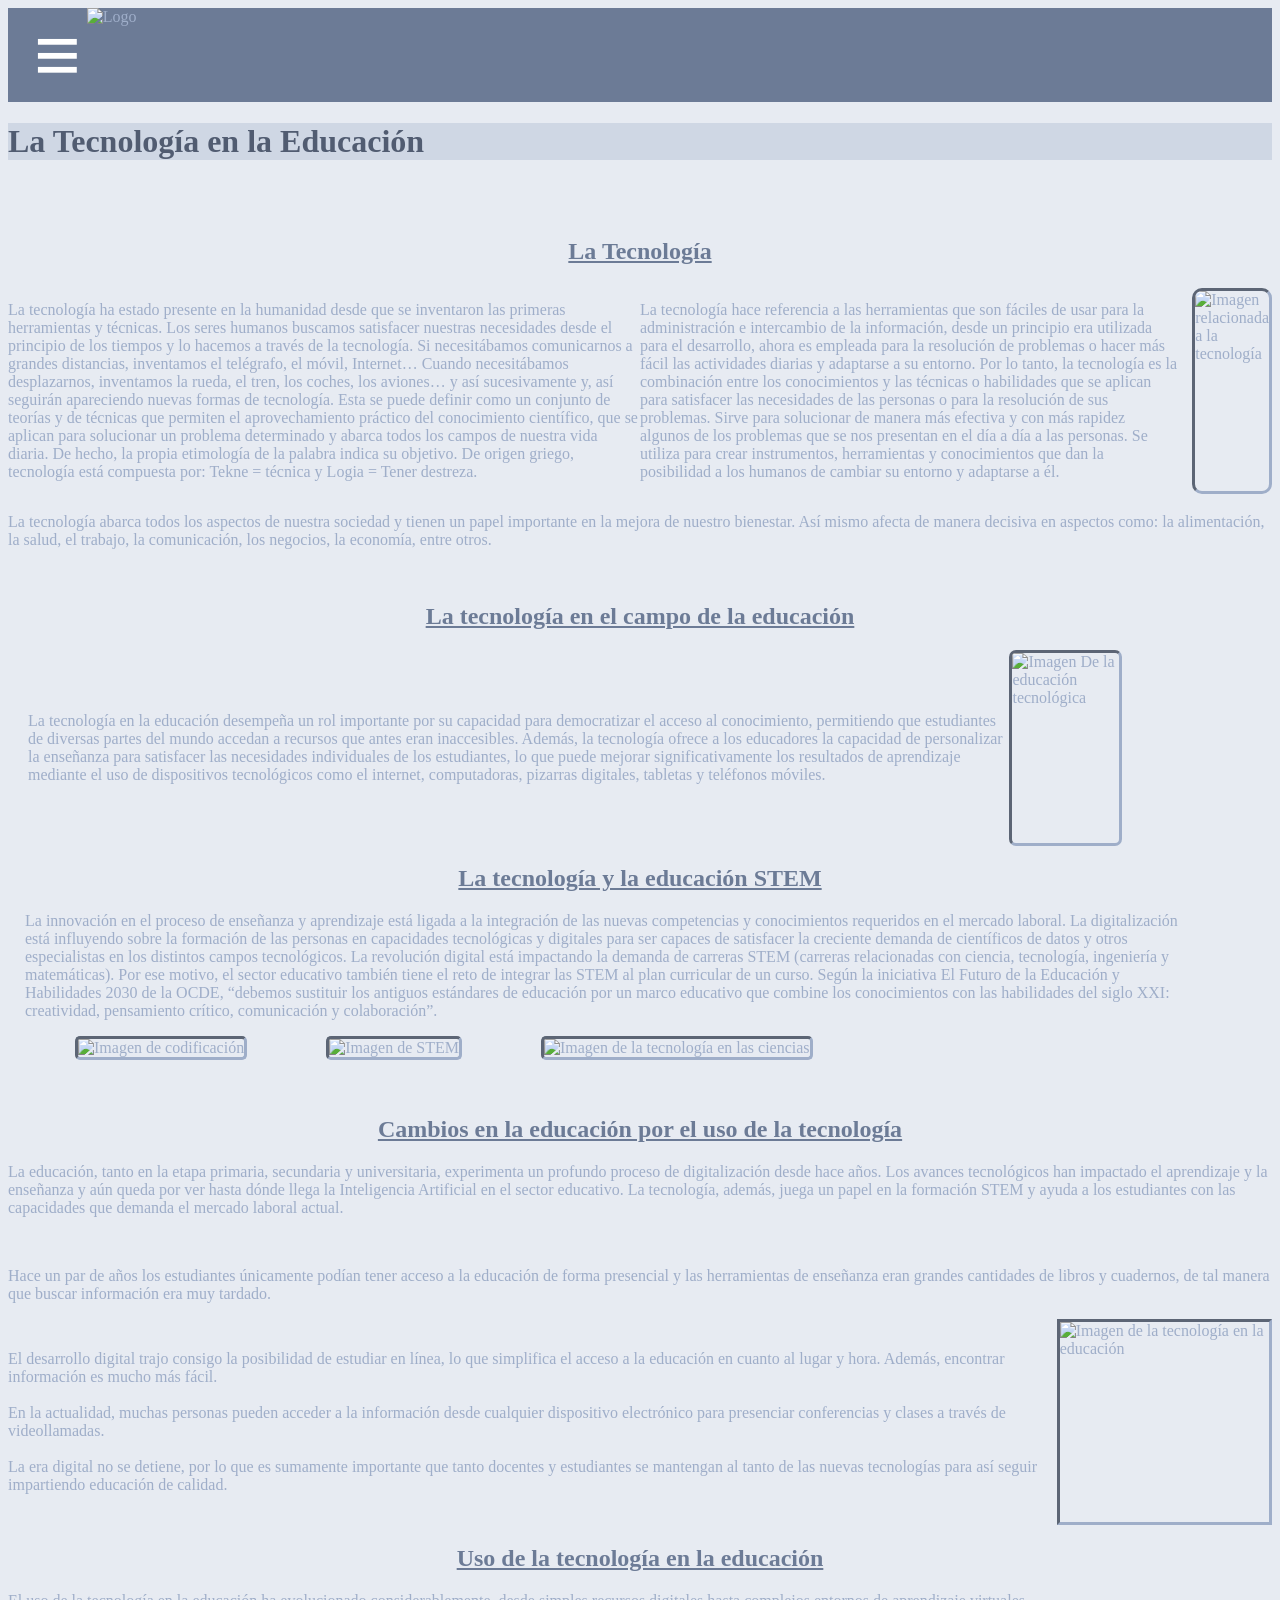
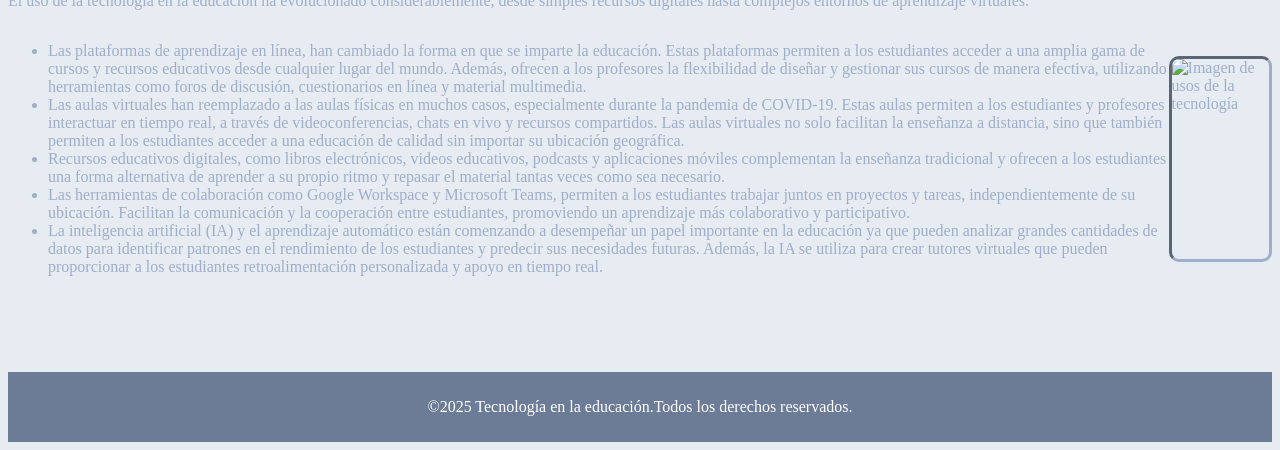
==== index.html @ 76643d91 "Add files via upload" ====
<!DOCTYPE html>
<html lang="es">
<head>
    <meta charset="UTF-8">
    <meta name="viewport" content="width-device-width, initial scale=1.0">
    <title> Tecnología </title>
    <link rel="stylesheet" href="styles.css">
    <link rel="icon" href="C:\Users\mygin\OneDrive\Desktop\Escuela\Astrocode\Logo Web.png" sizes="16x16" type="image/png">
</head>
<body>
    <header>      
     <nav>
        <img src="C:\Users\mygin\OneDrive\Desktop\Escuela\Astrocode\Logo Web 2.png" alt="Logo" class="logo">
        <div class="dropdown">
            <button class="drop">≡</button>
            <div class="btncontent">
        <ul>
            <li><a href="index.html">La Tecnología en la Educación</a></li>
            <li><a href="2.html">Impacto de la Tecnología</a></li>
            <li><a href="3.html">Beneficios y Desventajas</a></li>
            <li><a href="4.html">Sobre Mi</a></li>
        </ul>
        </div>
     </nav>
     
    </header>
    <main>
        <h1>La Tecnología en la Educación</h1>
        <br>
        <br>
        <h2>La Tecnología</h2>
        <section class="Que-es">
 
            <p>La tecnología ha estado presente en la humanidad desde que se inventaron las primeras
                herramientas y técnicas. Los seres humanos buscamos satisfacer nuestras necesidades desde el
                principio de los tiempos y lo hacemos a través de la tecnología. Si necesitábamos comunicarnos a
                grandes distancias, inventamos el telégrafo, el móvil, Internet… Cuando necesitábamos
                desplazarnos, inventamos la rueda, el tren, los coches, los aviones… y así sucesivamente y, así
                seguirán apareciendo nuevas formas de tecnología. 
                Esta se puede definir como un conjunto de teorías y de técnicas que permiten el
                aprovechamiento práctico del conocimiento científico, que se aplican para solucionar un problema
                determinado y abarca todos los campos de nuestra vida diaria. De hecho, la propia etimología de la
                palabra indica su objetivo. De origen griego, tecnología está compuesta por: Tekne = técnica y
                Logia = Tener destreza.
                
        </p>
        <br>
        <p>
            La tecnología hace referencia a las herramientas que son fáciles de usar para la administración e
intercambio de la información, desde un principio era utilizada para el desarrollo, ahora es empleada
para la resolución de problemas o hacer más fácil las actividades diarias y adaptarse a su entorno.
Por lo tanto, la tecnología es la combinación entre los conocimientos y las técnicas o habilidades
que se aplican para satisfacer las necesidades de las personas o para la resolución de sus
problemas. Sirve para solucionar de manera más efectiva y con más rapidez algunos de los
problemas que se nos presentan en el día a día a las personas. Se utiliza para crear instrumentos,
herramientas y conocimientos que dan la posibilidad a los humanos de cambiar su entorno y
adaptarse a él.

        </p>
        <br>
        <img src="https://www.santanderopenacademy.com/es/blog/ventajas-y-desventajas-de-la-tecnologia/_jcr_content/root/container/responsivegrid/image_688851163.coreimg.jpeg/1711962604161/ventajas-y-desventajas-de-la-tecnologia-3.jpeg" alt="Imagen relacionada a la tecnología" width="200" height="200">
        <br>
     </section>
     <p>
        La tecnología abarca todos los aspectos de nuestra sociedad y tienen un papel importante en la
        mejora de nuestro bienestar. Así mismo afecta de manera decisiva en aspectos como: la
        alimentación, la salud, el trabajo, la comunicación, los negocios, la economía, entre otros.
        
    </p>
     <br>
     <h2>La tecnología en el campo de la educación</h2>
<section class="Educación">
    <p>La tecnología en la educación desempeña un rol importante por su capacidad para democratizar el
            acceso al conocimiento, permitiendo que estudiantes de diversas partes del mundo accedan a
            recursos que antes eran inaccesibles. Además, la tecnología ofrece a los educadores la capacidad
            de personalizar la enseñanza para satisfacer las necesidades individuales de los estudiantes, lo que
            puede mejorar significativamente los resultados de aprendizaje mediante el uso de dispositivos
            tecnológicos como el internet, computadoras, pizarras digitales, tabletas y teléfonos móviles.</p>
            <img src="https://mx-media.hptiendaenlinea.com/magefan_blog/tecnolog_a_en_la_educaci_n.png" alt="Imagen De la educación tecnológica" width="400" height="190">
        </section>
        <h2> La tecnología y la educación STEM</h2>
       <section class="STEM">
        <p>La innovación en el proceso de enseñanza y aprendizaje está ligada a la integración de las nuevas
            competencias y conocimientos requeridos en el mercado laboral. La digitalización está influyendo
            sobre la formación de las personas en capacidades tecnológicas y digitales para ser capaces de
            satisfacer la creciente demanda de científicos de datos y otros especialistas en los distintos campos
            tecnológicos. La revolución digital está impactando la demanda de carreras STEM (carreras
            relacionadas con ciencia, tecnología, ingeniería y matemáticas). Por ese motivo, el sector educativo
            también tiene el reto de integrar las STEM al plan curricular de un curso.
            Según la iniciativa El Futuro de la Educación y Habilidades 2030 de la OCDE, “debemos sustituir los
            antiguos estándares de educación por un marco educativo que combine los conocimientos con las
            habilidades del siglo XXI: creatividad, pensamiento crítico, comunicación y colaboración”.</p>
            <img src="https://encrypted-tbn0.gstatic.com/images?q=tbn:ANd9GcRfpSJcdkv3bVQbDK3_Pq9EiF_lDE4hwrSgIA&s" alt="Imagen de codificación" width="350" height="175">
            <img src="https://d1fdkikjl8lfjy.cloudfront.net/wp-content/uploads/2019/06/STEM-Geekie-scaled.jpg" alt="Imagen de STEM" width="375" height="200"> 
            <img src="https://encrypted-tbn0.gstatic.com/images?q=tbn:ANd9GcRBDk2z1i4j56GW5R7_yhh-hSN_7xp4y3o0VA&s" alt="Imagen de la tecnología en las ciencias" width="350" height="175">
               </section>
        <br>
        <br>
        <h2>Cambios en la educación por el uso de la tecnología</h2>
        <section class="Cambios">
        <p>La educación, tanto en la etapa primaria, secundaria y universitaria, experimenta un profundo
            proceso de digitalización desde hace años. Los avances tecnológicos han impactado el aprendizaje
            y la enseñanza y aún queda por ver hasta dónde llega la Inteligencia Artificial en el sector educativo.
            La tecnología, además, juega un papel en la formación STEM y ayuda a los estudiantes con las
            capacidades que demanda el mercado laboral actual.</p>
            <br>
            <p>Hace un par de años los estudiantes únicamente podían tener acceso a la educación de forma
                presencial y las herramientas de enseñanza eran grandes cantidades de libros y cuadernos, de tal
                manera que buscar información era muy tardado.</p>
                </section>
                <section class="Cambios2">
                <br>
                <p>El desarrollo digital trajo consigo la posibilidad de estudiar en línea, lo que simplifica el acceso a la
                    educación en cuanto al lugar y hora. Además, encontrar información es mucho más fácil.
                    <br>
                    <br>
                    En la actualidad, muchas personas pueden acceder a la información desde cualquier dispositivo
                        electrónico para presenciar conferencias y clases a través de videollamadas.
                        <br>
                        <br>
                        La era digital no se detiene, por lo que es sumamente importante que tanto docentes y estudiantes
                            se mantengan al tanto de las nuevas tecnologías para así seguir impartiendo educación de calidad.</p>
                            <br>
                            <img src="https://encrypted-tbn0.gstatic.com/images?q=tbn:ANd9GcRV_kV11-TAC4M59DxFqulMX1Me2nZu9XpQvw&s" alt="Imagen de la tecnología en la educación" width="250" height="200">
        </section>
        <h2>Uso de la tecnología en la educación</h2>
        <p>El uso de la tecnología en la educación ha evolucionado considerablemente, desde simples
            recursos digitales hasta complejos entornos de aprendizaje virtuales.</p>
        <section class="Uso">
<p>
<br>
<ul>
<li>Las plataformas de aprendizaje en línea, han cambiado la forma en que se imparte la
educación. Estas plataformas permiten a los estudiantes acceder a una amplia gama de
cursos y recursos educativos desde cualquier lugar del mundo. Además, ofrecen a los
profesores la flexibilidad de diseñar y gestionar sus cursos de manera efectiva, utilizando
herramientas como foros de discusión, cuestionarios en línea y material multimedia.</li>
<li>Las aulas virtuales han reemplazado a las aulas físicas en muchos casos, especialmente
    durante la pandemia de COVID-19. Estas aulas permiten a los estudiantes y profesores
    interactuar en tiempo real, a través de videoconferencias, chats en vivo y recursos
    compartidos. Las aulas virtuales no solo facilitan la enseñanza a distancia, sino que también
    permiten a los estudiantes acceder a una educación de calidad sin importar su ubicación
    geográfica.</li>
    <li>Recursos educativos digitales, como libros electrónicos, videos educativos, podcasts y
aplicaciones móviles complementan la enseñanza tradicional y ofrecen a los estudiantes
una forma alternativa de aprender a su propio ritmo y repasar el material tantas veces como
sea necesario.</li>
<li>Las herramientas de colaboración como Google Workspace y Microsoft Teams, permiten a
    los estudiantes trabajar juntos en proyectos y tareas, independientemente de su ubicación.
    Facilitan la comunicación y la cooperación entre estudiantes, promoviendo un aprendizaje
    más colaborativo y participativo.</li>
    <li>La inteligencia artificial (IA) y el aprendizaje automático están comenzando a desempeñar
        un papel importante en la educación ya que pueden analizar grandes cantidades de datos
        para identificar patrones en el rendimiento de los estudiantes y predecir sus necesidades
        futuras. Además, la IA se utiliza para crear tutores virtuales que pueden proporcionar a los
        estudiantes retroalimentación personalizada y apoyo en tiempo real.</li>
</ul></p>
<img src="https://blog.interfell.com/hubfs/Qu%C3%A9%20est%C3%A1%20pasando%20en%20la%20industria%20de%20la%20tecnolog%C3%ADa.jpg" alt="Imagen de usos de la tecnología" width="250" height="200">
        </section>


</main>
</body>
<footer>
<p> &copy;2025 Tecnología en la educación.Todos los derechos reservados.</p>
</footer>
</html>
---- styles.css ----
body{
    color:#9faec9;
    background-color:#e7ebf2;
    font-family: 'Georgia', Times, serif;
    text-align: left;
    font-size: medium;

}
h2{
    color:#6c7b96;
    text-decoration-line: underline;
    text-align:center;

}
footer{
   color:#ffffff;
   background-color:#6c7b96;
   text-align: center;
   padding: 10px;
   margin-top:80px ;
   position:relative;
}

nav{
    background-color:#6c7b96;
    overflow: hidden;
}
nav a{
    float: left;
    display: block;
    color:#ffffff;
    text-align: center;
    text-decoration: none;
   
}

.logo {
    width: 100px; 
    height: auto;
    margin-right: 30px; 
  }

.dropdown{
    float: left;
    overflow: auto;
}
.dropdown .drop{
    color:#ffffff;
    background-color:#6c7b96;
    border:#6c7b96;
    text-decoration: none;
    font-size: 80px;
    margin-left: 20px;
}
.btncontent{
    display: none;
    position: absolute;
    background-color:#6c7b96;
    width: 220px;
}
.btncontent a{
    float: none;
    color: #e7ebf2;
    padding: 20px;
    text-decoration: none;
    display: block;
    text-align: left;
}
.dropdown:hover .btncontent{
    display: block;
}

.btncontent a:hover {
background-color: #515c71;
color:#e7ebf2;
}

h1 {
    color: #515c71;
    background-color:#cfd7e4;
}

.Que-es{
   display: flex;
   justify-content: space-between;
   align-items: center;

}
.Que-es img {
    float:right;
    margin-left: 15px;
    border-radius: 10px;
    border-color:#9faec9;
    border-style:inset;

}

.Educación {
    display: flex;
    justify-content: space-between;
    align-items: center;
    margin-right: 150px; 
    margin-left: 20px;
 
}

.Educación img {
    float:right;
    border-radius: 7px;
    border-style: inset;
    border-color: #9faec9;
}

.STEM {
    justify-content: space-between;
    align-items: under;
    margin-right: 75px; 
    margin-left: 17px; 

}

.STEM img {
    justify-content: space-between;
    margin-left:50px;
    margin-right: 25px;
    border-radius:5px ;
    border-color: #9faec9;
    border-style:inset ;
}

.Cambios2 {
    display: flex;
    justify-content: space-between;
    align-items: center;
}

.Cambios2 img {
    border-radius: 10;
    border-color: #9faec9;
    border-style: inset;
}

.Uso {
    display: flex;
    justify-content: space-between;
    align-items: center;
}

.Uso img {
    border-radius: 10px;
    border-color: #9faec9;
    border-style: inset;
}

h3 {
    color:#879abc;
}

.Accesibilidad {
    display: flex;
    justify-content: space-between;
    align-items: center;
    margin-left: 10px;
}

.Accesibilidad img {
    float: right;
    border-radius:10px ;
    border-color: #9faec9;
    border-style: inset;
}

.Personalización {
    display: flex;
    justify-content: space-between;
    align-items: center;
    margin-left: 10px;
}

.Personalización img {
    float: right;
    border-radius:10px ;
    border-color: #9faec9;
    border-style: inset;
}

.Interactividad {
    display: flex;
    justify-content: space-between;
    align-items: center;
    margin-left: 10px;
}

.Interactividad img {
    float: right;
    border-radius:10px ;
    border-color: #9faec9;
    border-style: inset;
}

.Impactos {
    display: grid;
    grid-template-columns: repeat(3, 1fr);
    gap: 20px;
}

.Bloque {
    background-color:#cfd7e4;
  padding: 20px;
  text-align: center;
  border-radius: 10px;
  border-style:inset;
}

.BD {
    display: flex;
    justify-content: space-between; 
    gap: 40px; 
    padding: 20px;
}

.BD h3 {
    text-align: center;
}

.Columnas {
    width: 50%; 
  background-color:#cfd7e4;
  padding: 20px;
  border-radius: 10px; 
}

@media (max-width: 768px) {
    .BD {
      display: block;
    }
    
    .Columnas {
      width: 100%;
      margin-bottom: 20px;
    }
  }

.Sobre-mi {
    display: flex;
    justify-content: space-between;
    align-items: right;
    margin-left: 10px;
}

.Sobre-mi img {
    border-radius: 10;
    border-color: #9faec9;
    border-style:inset;
    float: right;
}
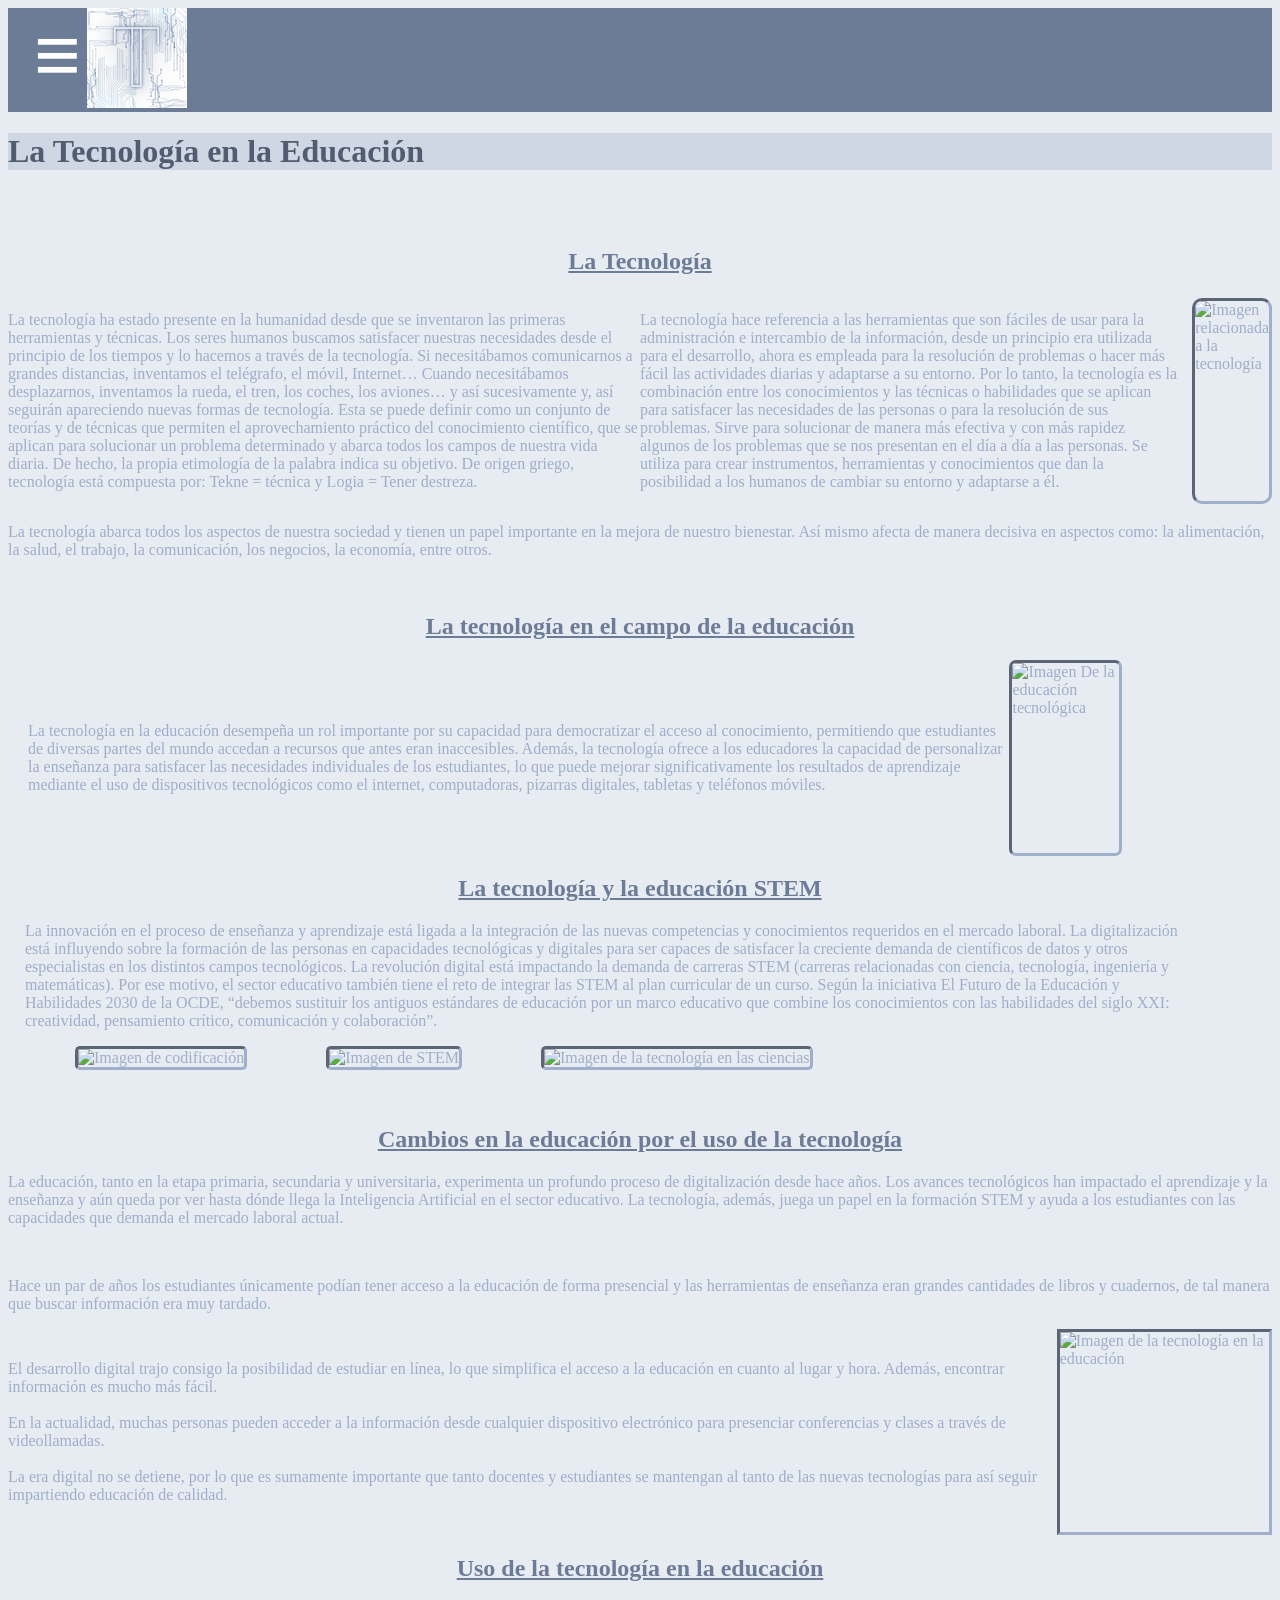
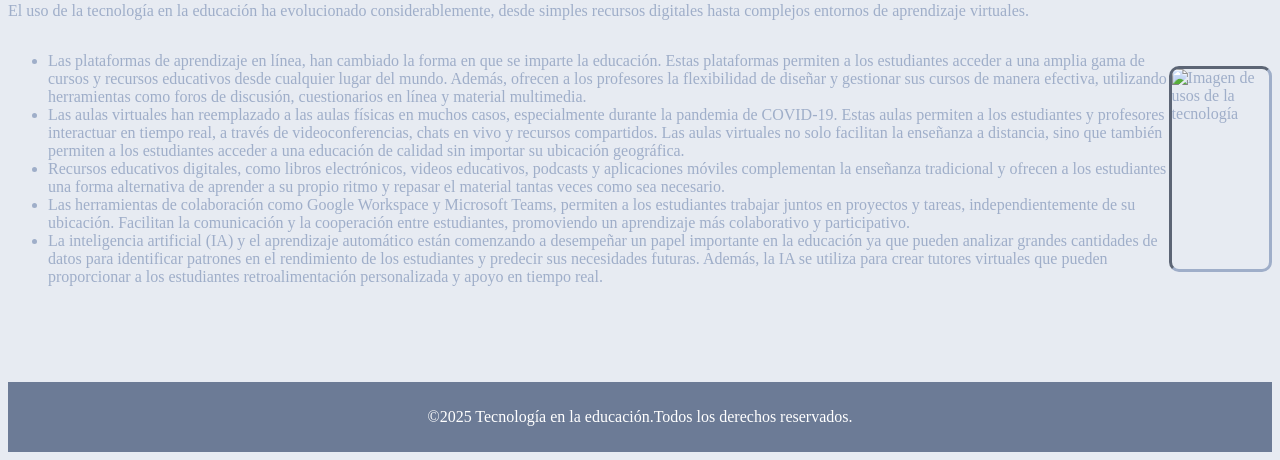
==== commit 85a17e52: "Add files via upload" ====
--- a/index.html
+++ b/index.html
@@ -5,12 +5,12 @@
     <meta name="viewport" content="width-device-width, initial scale=1.0">
     <title> Tecnología </title>
     <link rel="stylesheet" href="styles.css">
-    <link rel="icon" href="C:\Users\mygin\OneDrive\Desktop\Escuela\Astrocode\Logo Web.png" sizes="16x16" type="image/png">
+    <link rel="icon" href="Logo Web.png" sizes="16x16" type="image/png">
 </head>
 <body>
     <header>      
      <nav>
-        <img src="C:\Users\mygin\OneDrive\Desktop\Escuela\Astrocode\Logo Web 2.png" alt="Logo" class="logo">
+        <img src="Logo Web 2.png" alt="Logo" class="logo">
         <div class="dropdown">
             <button class="drop">≡</button>
             <div class="btncontent">
